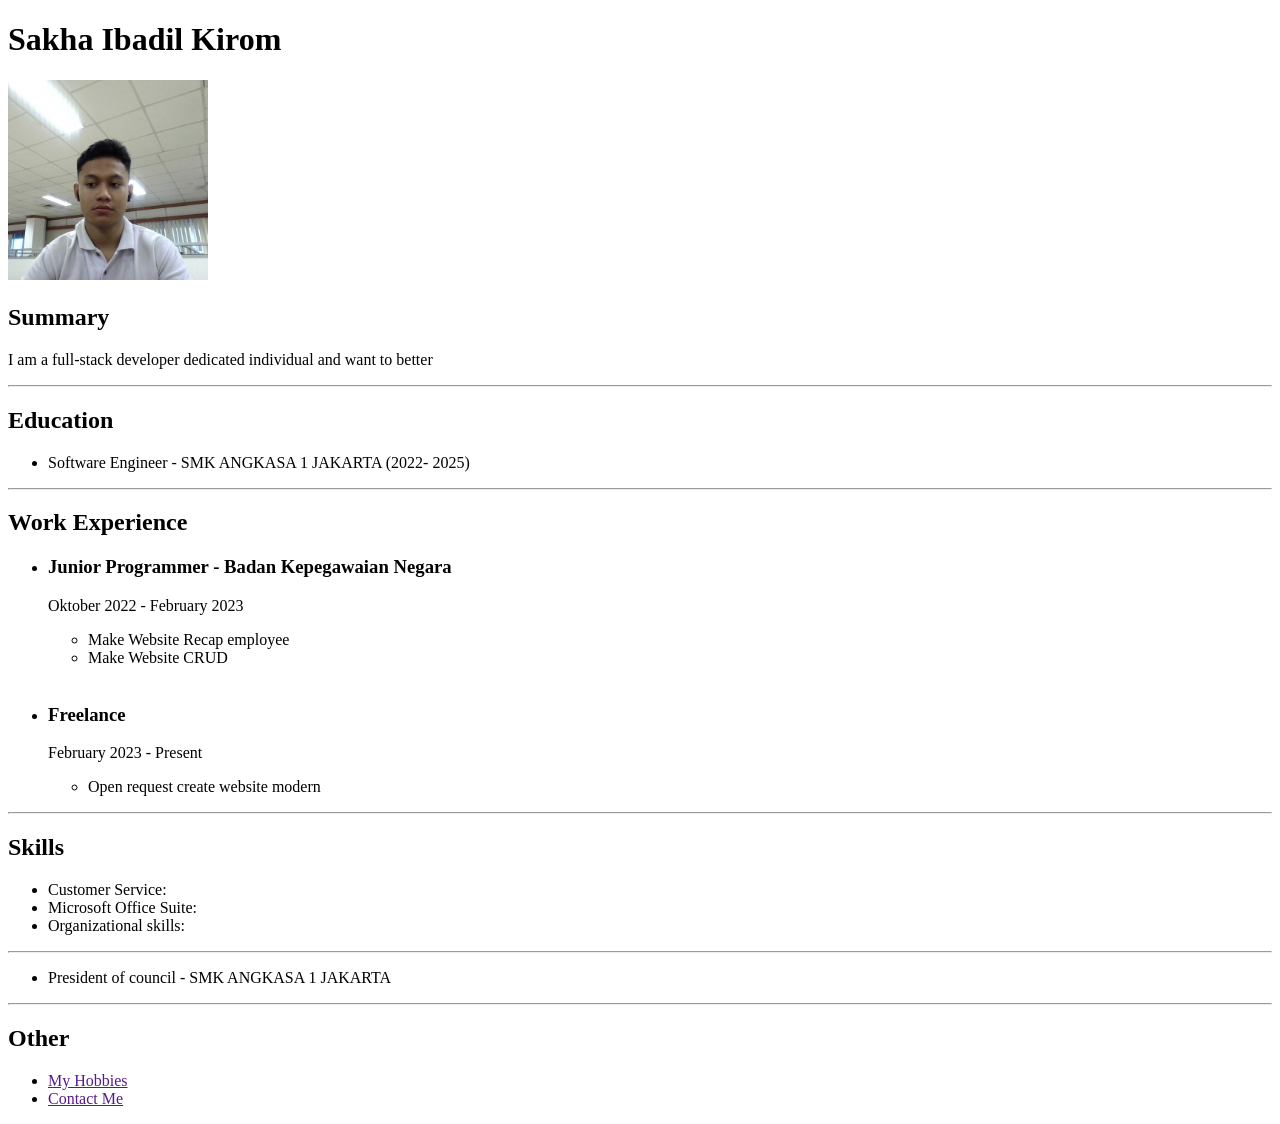
==== CapstoneProject/index.html @ af7a7951 "Add initial resume HTML structure with personal details, education, work experience, skills, and add" ====
<!doctype html>
<html lang="en">
  <head>
    <meta charset="UTF-8" />
    <meta name="viewport" content="width=device-width, initial-scale=1.0" />
    <title>My Resume</title>
  </head>
  <body>
    <h1>Sakha Ibadil Kirom</h1>
    <img src="./assets/foto-sakha.jpg" height="200" alt="foto-sakha" />
    <h2>Summary</h2>
    <p>I am a full-stack developer dedicated individual and want to better</p>
    <hr />
    <h2>Education</h2>
    <ul>
      <li>Software Engineer - SMK ANGKASA 1 JAKARTA (2022- 2025)</li>
    </ul>
    <hr />
    <h2>Work Experience</h2>
    <ul>
      <li><h3>Junior Programmer - Badan Kepegawaian Negara</h3></li>
      <p>Oktober 2022 - February 2023</p>
      <ul>
        <li>Make Website Recap employee</li>
        <li>Make Website CRUD</li>
      </ul>
      <br />
      <li><h3>Freelance</h3></li>
      <p>February 2023 - Present</p>
      <ul>
        <li>Open request create website modern</li>
      </ul>
    </ul>
    <hr />
    <h2>Skills</h2>
    <ul>
      <li>Customer Service:</li>
      <li>Microsoft Office Suite:</li>
      <li>Organizational skills:</li>
    </ul>
    <hr />
    <ul>
      <li>President of council - SMK ANGKASA 1 JAKARTA</li>
    </ul>
    <hr />
    <h2>Other</h2>
    <ul>
      <li><a href="">My Hobbies</a></li>
      <li><a href="">Contact Me</a></li>
    </ul>
  </body>
</html>
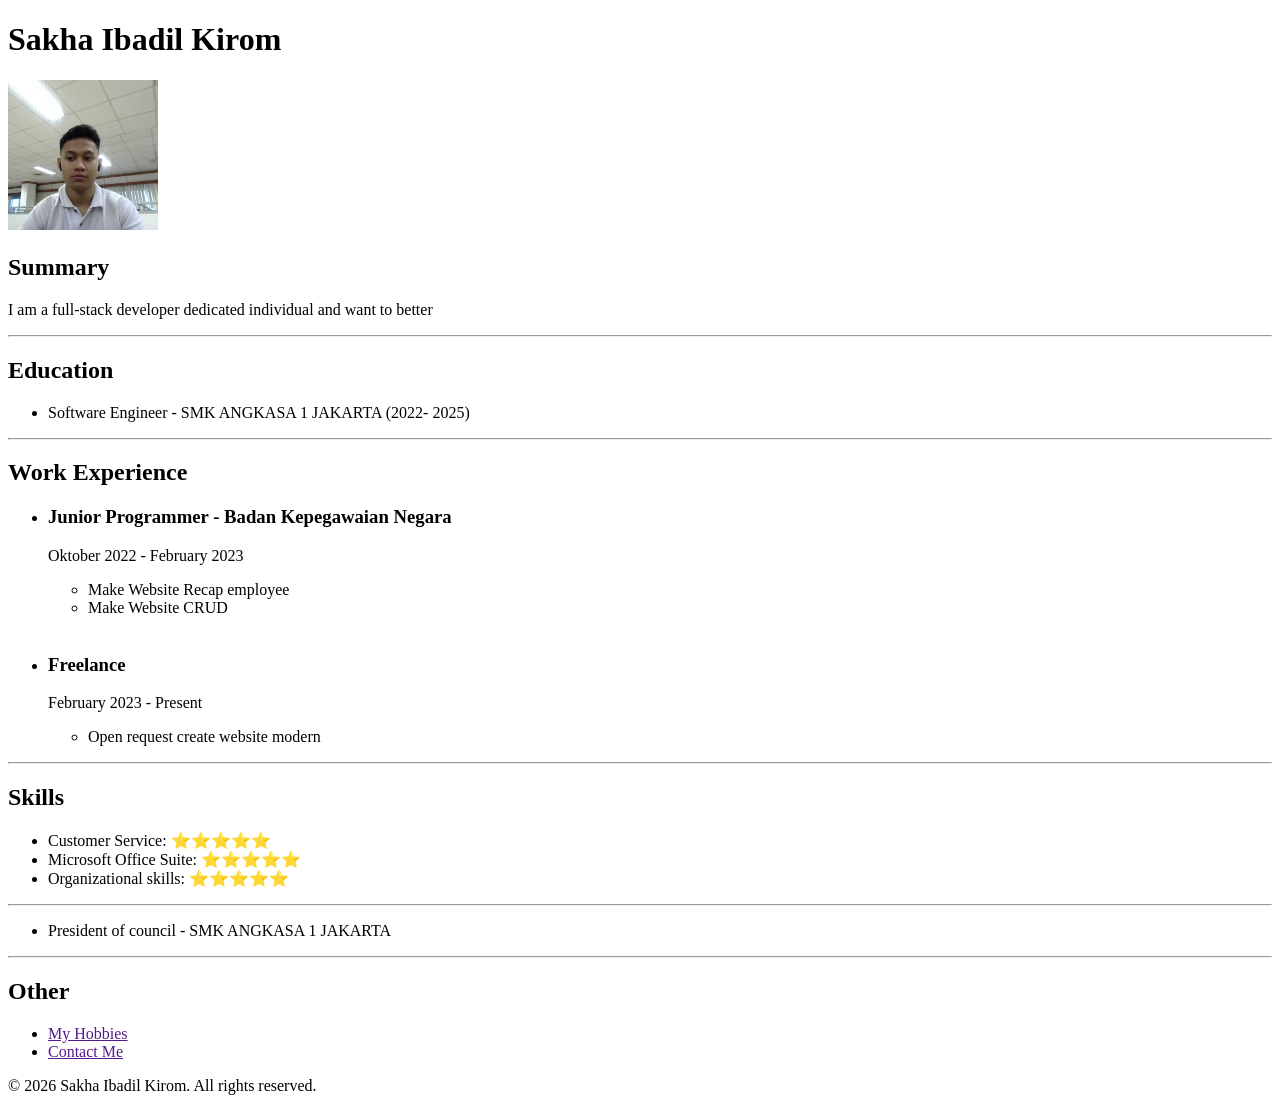
==== commit 27c0c676: "fix: adjust image height and enhance skills section with ratings" ====
--- a/CapstoneProject/index.html
+++ b/CapstoneProject/index.html
@@ -7,7 +7,7 @@
   </head>
   <body>
     <h1>Sakha Ibadil Kirom</h1>
-    <img src="./assets/foto-sakha.jpg" height="200" alt="foto-sakha" />
+    <img src="./assets/foto-sakha.jpg" height="150" alt="foto-sakha" />
     <h2>Summary</h2>
     <p>I am a full-stack developer dedicated individual and want to better</p>
     <hr />
@@ -34,9 +34,9 @@
     <hr />
     <h2>Skills</h2>
     <ul>
-      <li>Customer Service:</li>
-      <li>Microsoft Office Suite:</li>
-      <li>Organizational skills:</li>
+      <li>Customer Service: ⭐️⭐️⭐️⭐️⭐️</li>
+      <li>Microsoft Office Suite: ⭐️⭐️⭐️⭐️⭐️</li>
+      <li>Organizational skills: ⭐️⭐️⭐️⭐️⭐️</li>
     </ul>
     <hr />
     <ul>
@@ -48,5 +48,8 @@
       <li><a href="">My Hobbies</a></li>
       <li><a href="">Contact Me</a></li>
     </ul>
+    <footer>
+      <p>© 2026 Sakha Ibadil Kirom. All rights reserved.</p>
+    </footer>
   </body>
 </html>
